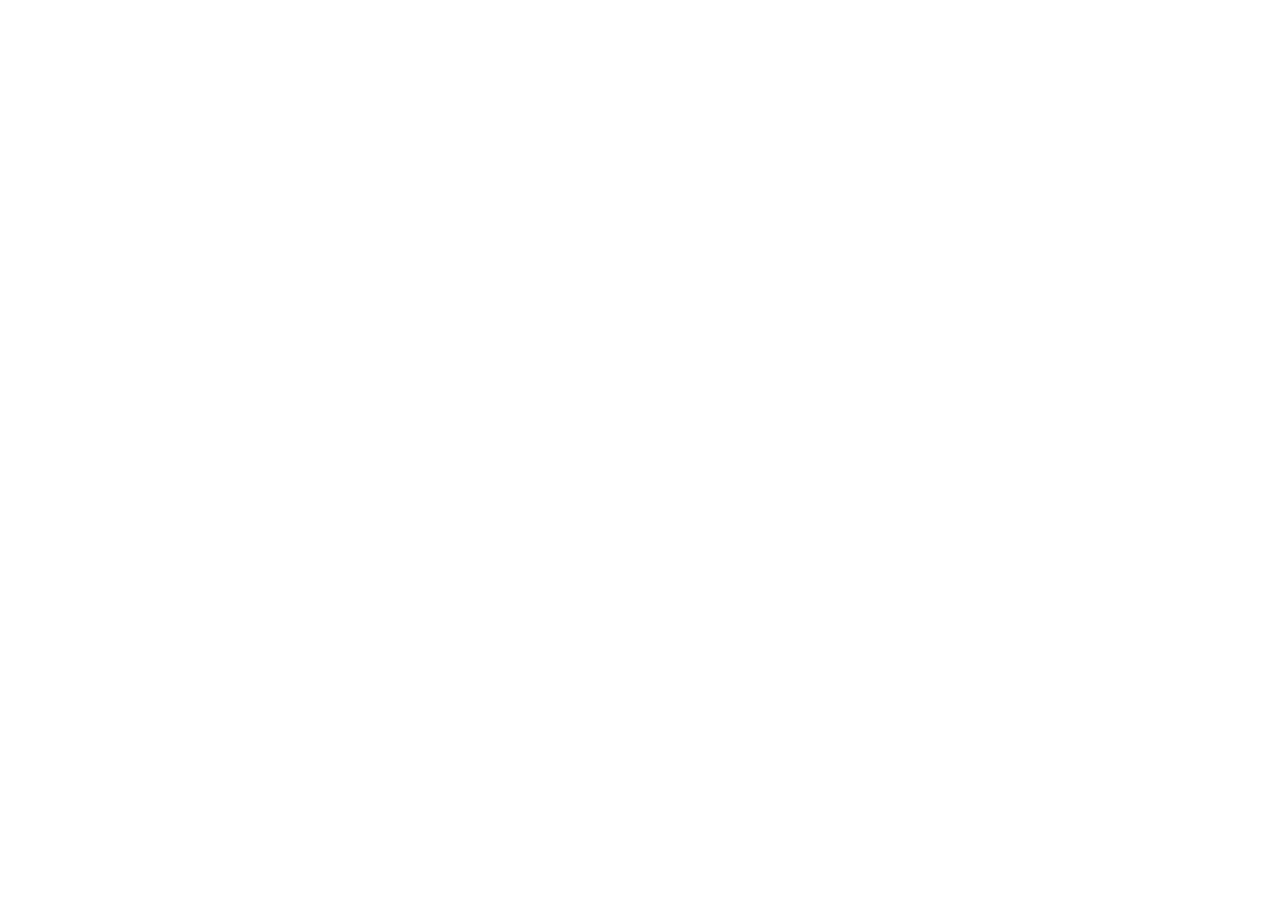
==== index.html @ 9d31fc6b "Create index.html" ====
<!DOCTYPE html>
<html lang="en">
<head>
    <meta charset="UTF-8">
    <meta name="viewport" content="width=device-width, initial-scale=1.0">
    <title>Melin Castro</title>
</head>
<body>
    
</body>
</html>
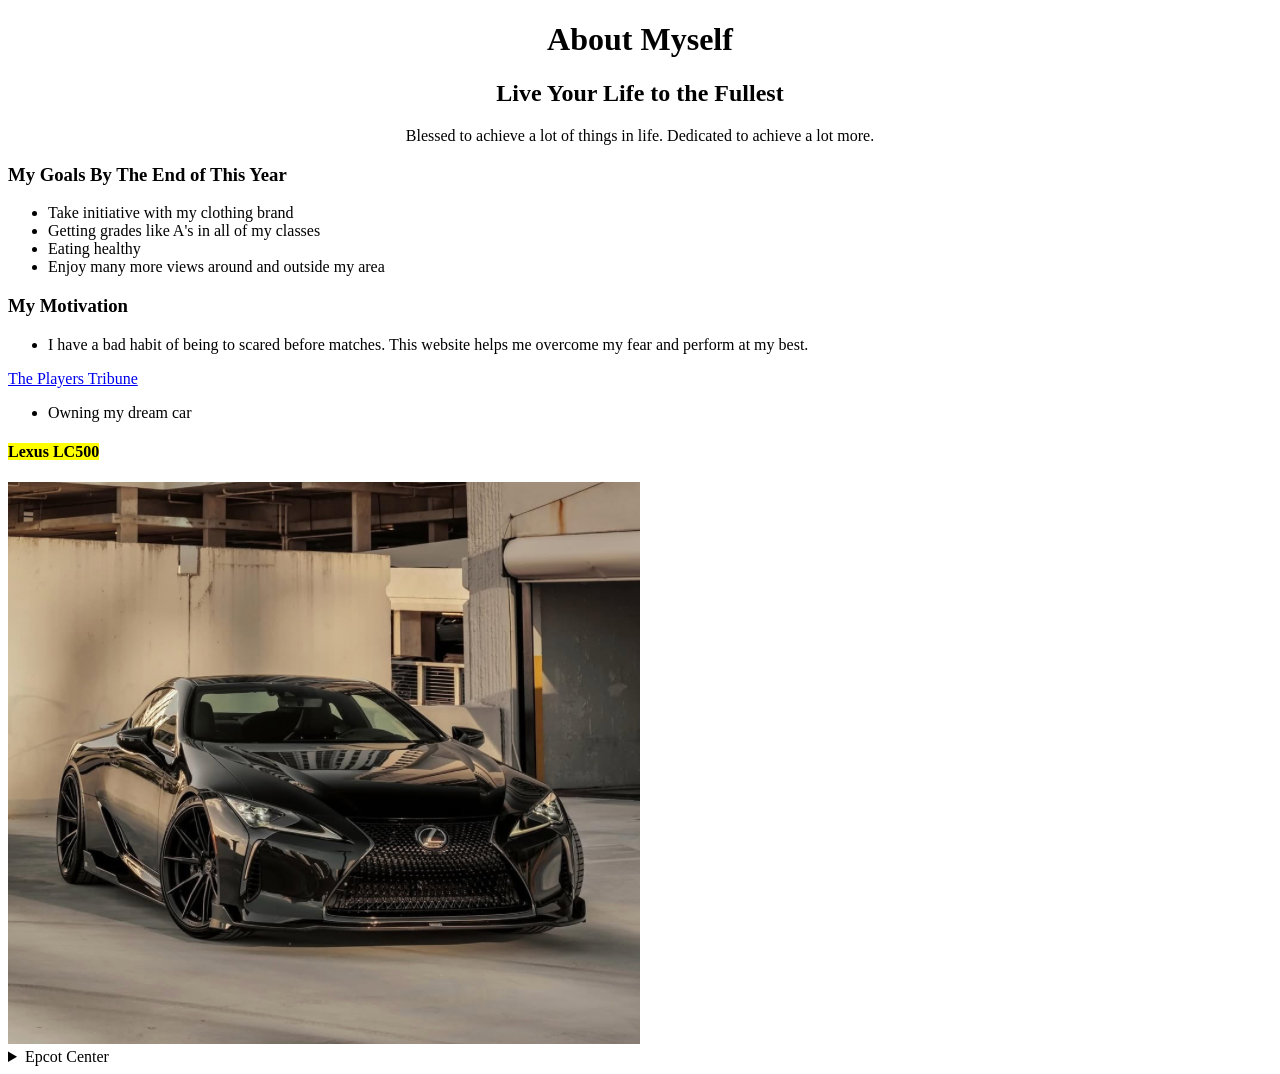
==== commit 455c8b47: "website" ====
--- a/index.html
+++ b/index.html
@@ -3,9 +3,41 @@
 <head>
     <meta charset="UTF-8">
     <meta name="viewport" content="width=device-width, initial-scale=1.0">
-    <title>Melin Castro</title>
+    <title>Melvin Castro</title>
+</head>
+<html>
+<body>
+<style>
+h1 {text-align: center;}
+h2 {text-align: center;}
+p {text-align: center;}
+</style>
 </head>
 <body>
-    
+
+<h1>About Myself</h1>
+<h2>Live Your Life to the Fullest</h2>
+<p>Blessed to achieve a lot of things in life. Dedicated to achieve a lot more.</p>
+<h3>My Goals By The End of This Year</h3>
+<ul>
+    <li>Take initiative with my clothing brand</li>
+    <li>Getting grades like A's in all of my classes</li>
+    <li>Eating healthy</li>
+    <li>Enjoy many more views around and outside my area</li>
+</ul>
+<h3>My Motivation</h3>
+<ul>
+    <li>I have a bad habit of being to scared before matches. This website helps me overcome my fear and perform at my best.</li>
+</ul>
+<a href="https://www.theplayerstribune.com">The Players Tribune</a>
+<ul>
+    <li>Owning my dream car</li>
+</ul>
+<h4><mark>Lexus LC500</mark></h4>
+<img src="Lexus LC500.png" alt="Description of image">
+<details>
+  <summary>Epcot Center</summary>
+  <p>These are my dreams to accomplish throughtout my Life. Get your money up, not your funny up!</p>
+</details>
 </body>
 </html>
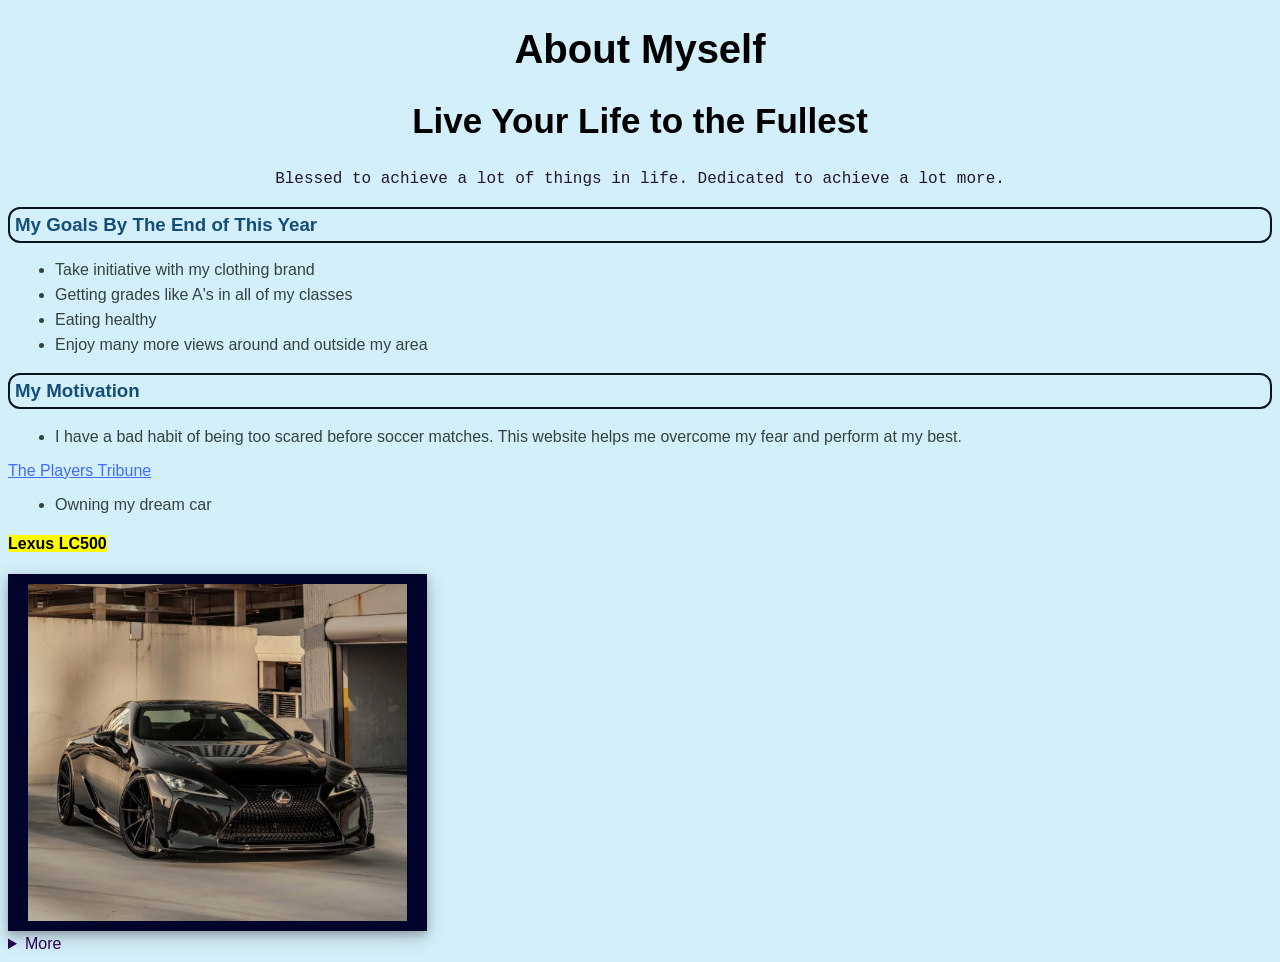
==== commit 44d9e3f8: "Style" ====
--- a/index.html
+++ b/index.html
@@ -1,6 +1,7 @@
 <!DOCTYPE html>
 <html lang="en">
 <head>
+    <link rel="stylesheet" href="style.css">
     <meta charset="UTF-8">
     <meta name="viewport" content="width=device-width, initial-scale=1.0">
     <title>Melvin Castro</title>
@@ -14,7 +15,6 @@
 </style>
 </head>
 <body>
-
 <h1>About Myself</h1>
 <h2>Live Your Life to the Fullest</h2>
 <p>Blessed to achieve a lot of things in life. Dedicated to achieve a lot more.</p>
@@ -27,7 +27,7 @@
 </ul>
 <h3>My Motivation</h3>
 <ul>
-    <li>I have a bad habit of being to scared before matches. This website helps me overcome my fear and perform at my best.</li>
+    <li>I have a bad habit of being too scared before soccer matches. This website helps me overcome my fear and perform at my best.</li>
 </ul>
 <a href="https://www.theplayerstribune.com">The Players Tribune</a>
 <ul>
@@ -36,7 +36,7 @@
 <h4><mark>Lexus LC500</mark></h4>
 <img src="Lexus LC500.png" alt="Description of image">
 <details>
-  <summary>Epcot Center</summary>
+  <summary>More</summary>
   <p>These are my dreams to accomplish throughtout my Life. Get your money up, not your funny up!</p>
 </details>
 </body>
--- a/style.css
+++ b/style.css
@@ -0,0 +1,47 @@
+body {
+  background-color: rgb(211, 239, 249);
+  font-family: Lato, sans-serif;
+}
+
+h1 {
+    font-size: 40px;
+}
+
+h2 {
+    font-size: 35px;
+}
+
+h3 {
+    Color: rgb(20, 78, 120);
+    border-style: Solid;
+    border: 2px solid rgb(10, 22, 27);
+  border-radius: 12px;
+  padding: 5px;
+}
+
+p {
+    font-family: IBM Plex Mono, monospace;
+    color: rgb(36, 23, 43)
+}
+
+a {
+    color:rgb(64, 109, 255)
+}
+
+img {
+    width: 30%;
+  background-color: rgb(0, 3, 42);
+  box-shadow: 0 4px 8px 0 rgba(0, 0, 0, 0.2), 0 6px 20px 0 rgba(0, 0, 0, 0.19);
+  width: 50%
+  text-align: center;
+  padding: 10px 20px;
+}
+
+li {
+    color: rgb(51, 67, 62);
+  margin: 7px;
+}
+
+details {
+    color: rgb(44, 2, 80);
+}
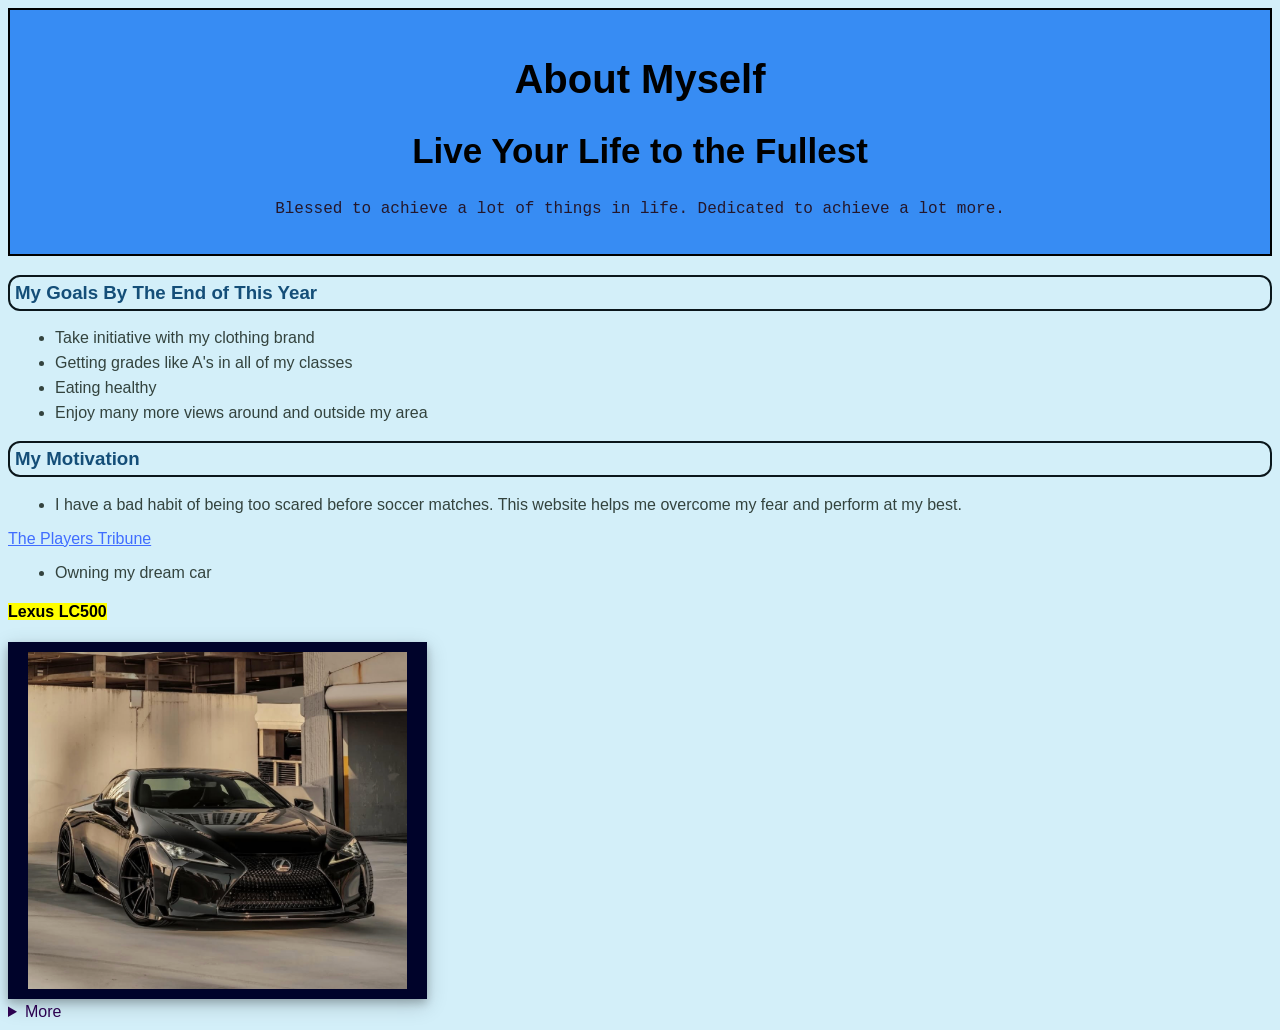
==== commit 25c385c9: "ID" ====
--- a/index.html
+++ b/index.html
@@ -15,9 +15,11 @@
 </style>
 </head>
 <body>
+<div id="Introduction">
 <h1>About Myself</h1>
 <h2>Live Your Life to the Fullest</h2>
 <p>Blessed to achieve a lot of things in life. Dedicated to achieve a lot more.</p>
+</div>
 <h3>My Goals By The End of This Year</h3>
 <ul>
     <li>Take initiative with my clothing brand</li>
--- a/style.css
+++ b/style.css
@@ -44,4 +44,10 @@
 
 details {
     color: rgb(44, 2, 80);
+}
+
+#Introduction {
+    background-color:rgb(55, 140, 243);
+    border: 2px solid black;
+    padding: 20px;
 }
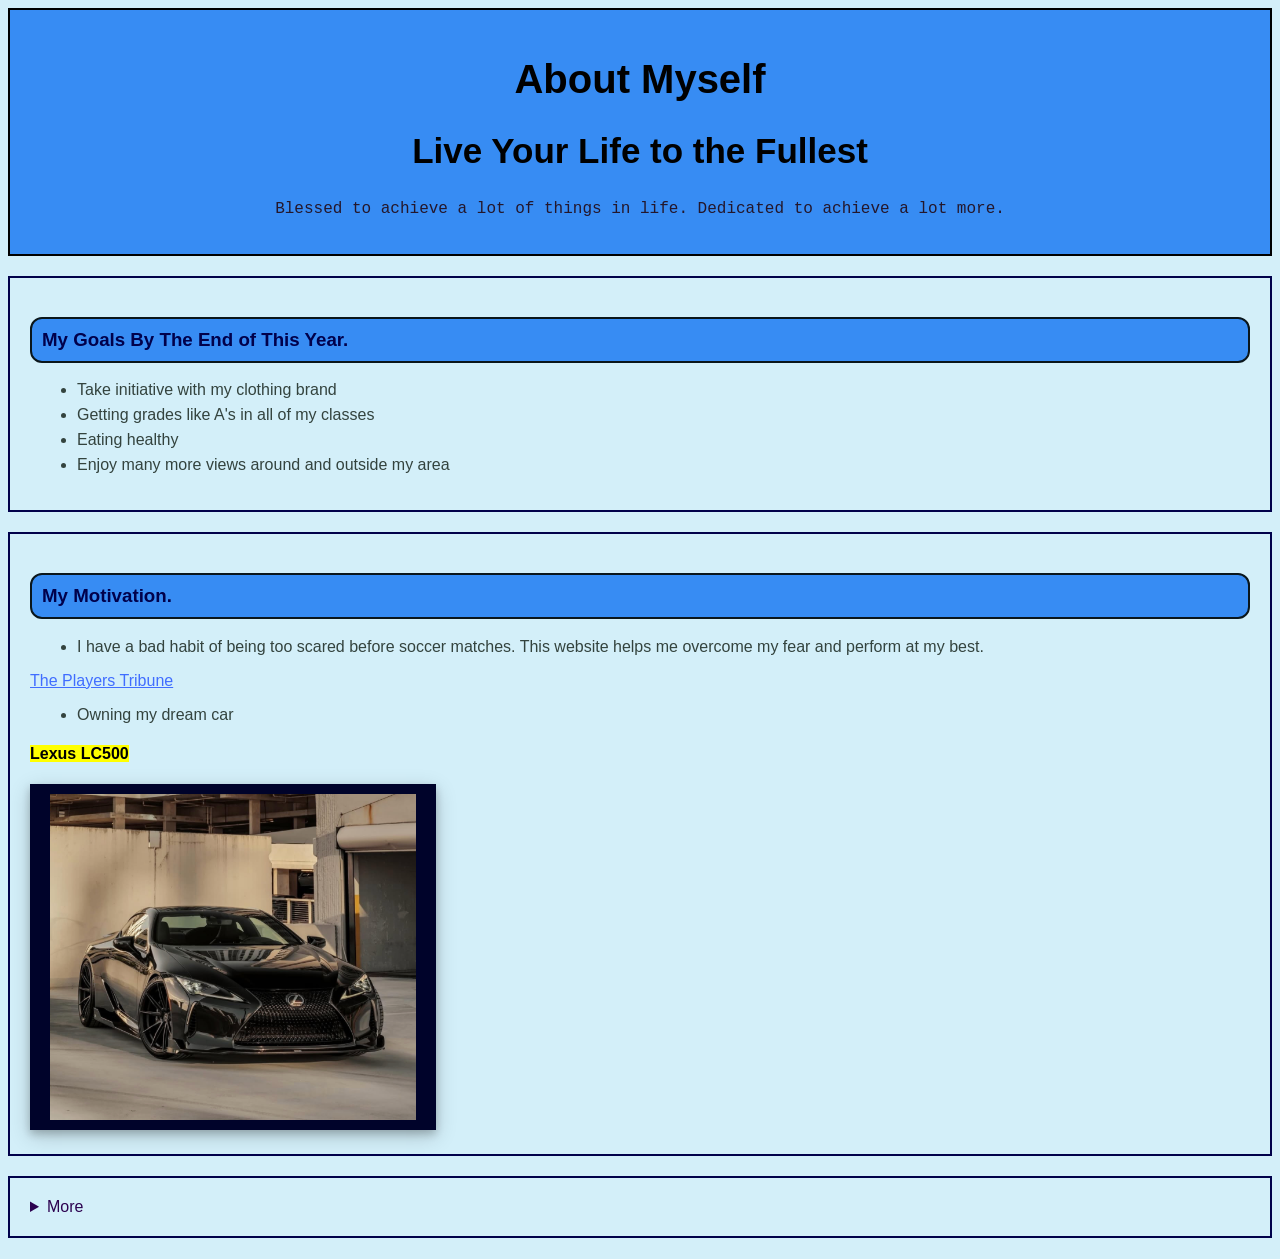
==== commit 3dd04a7f: "change" ====
--- a/index.html
+++ b/index.html
@@ -20,14 +20,17 @@
 <h2>Live Your Life to the Fullest</h2>
 <p>Blessed to achieve a lot of things in life. Dedicated to achieve a lot more.</p>
 </div>
-<h3>My Goals By The End of This Year</h3>
+<div>
+<h3 class="highlight">My Goals By The End of This Year.</h3>
 <ul>
     <li>Take initiative with my clothing brand</li>
     <li>Getting grades like A's in all of my classes</li>
     <li>Eating healthy</li>
     <li>Enjoy many more views around and outside my area</li>
 </ul>
-<h3>My Motivation</h3>
+</div>
+<div>
+<h3 class="highlight">My Motivation.</h3>
 <ul>
     <li>I have a bad habit of being too scared before soccer matches. This website helps me overcome my fear and perform at my best.</li>
 </ul>
@@ -37,9 +40,12 @@
 </ul>
 <h4><mark>Lexus LC500</mark></h4>
 <img src="Lexus LC500.png" alt="Description of image">
+</div>
+<div>
 <details>
   <summary>More</summary>
   <p>These are my dreams to accomplish throughtout my Life. Get your money up, not your funny up!</p>
 </details>
+</div>
 </body>
 </html>
--- a/style.css
+++ b/style.css
@@ -50,4 +50,16 @@
     background-color:rgb(55, 140, 243);
     border: 2px solid black;
     padding: 20px;
+}
+
+div {
+  border: 2px solid rgb(1, 1, 75);
+  margin-bottom: 20px;
+  padding: 20px;
+}
+
+.highlight {
+  background-color: rgb(55, 140, 243);
+  color: rgb(1, 1, 75);
+  padding: 10px;
 }
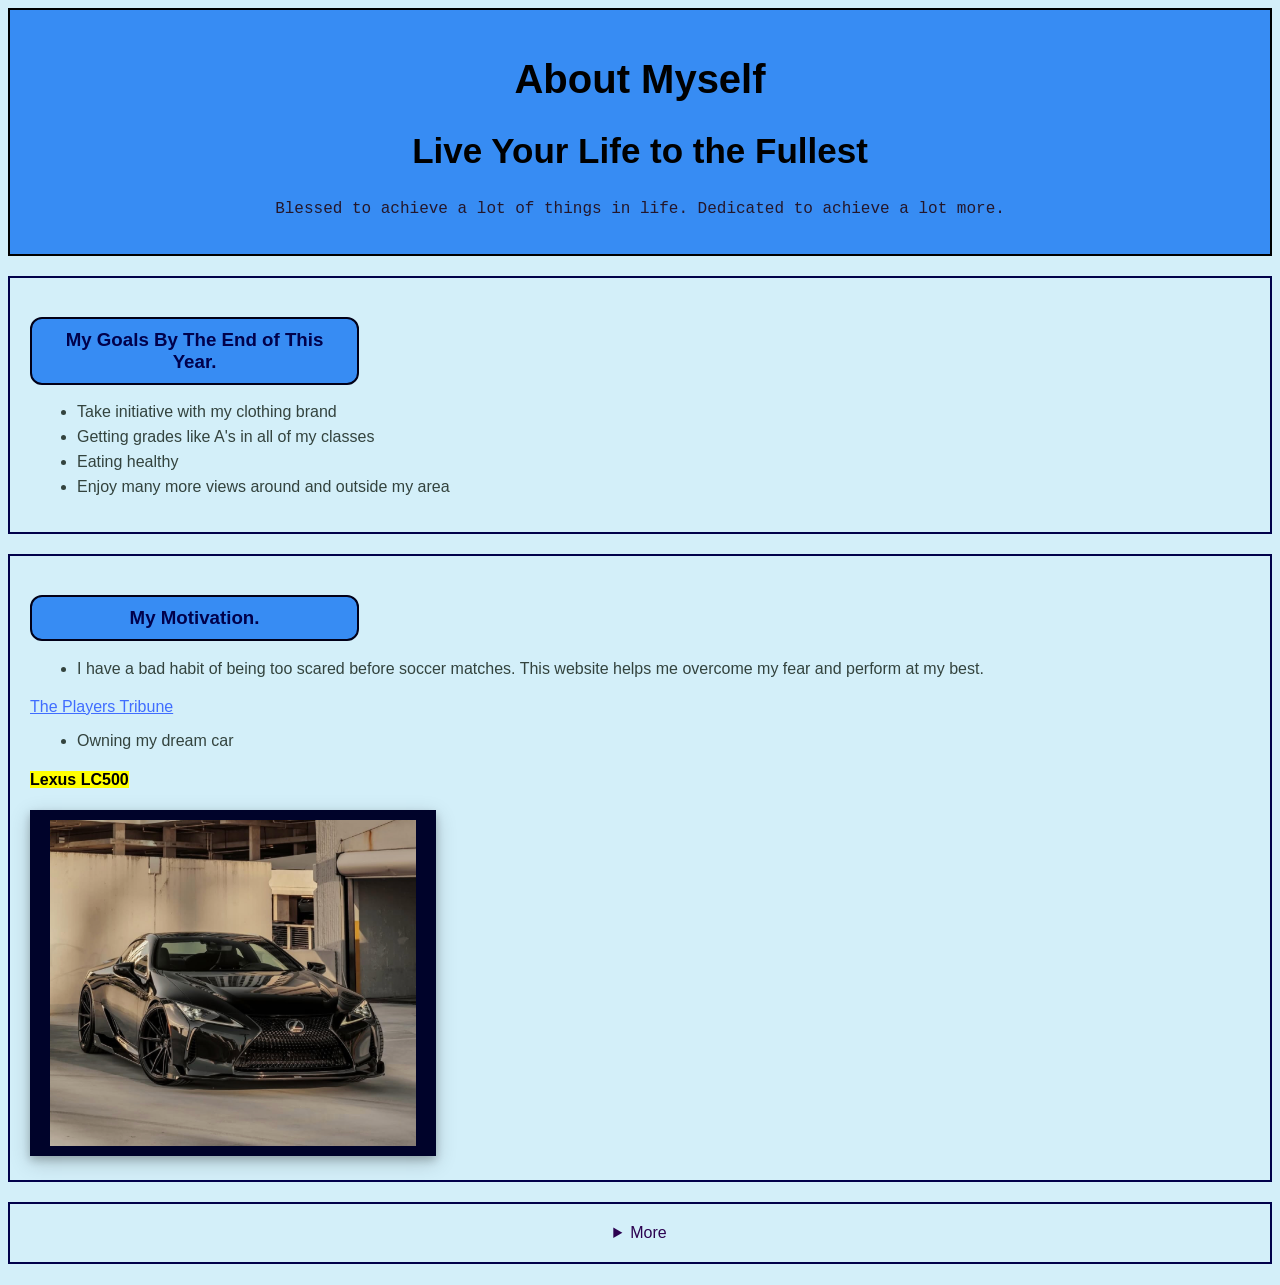
==== commit ac1c4126: "change" ====
--- a/index.html
+++ b/index.html
@@ -44,6 +44,7 @@
 <div>
 <details>
   <summary>More</summary>
+  <a href="holy-grail.html">View My Holy Grail Layout</a>
   <p>These are my dreams to accomplish throughtout my Life. Get your money up, not your funny up!</p>
 </details>
 </div>
--- a/style.css
+++ b/style.css
@@ -12,11 +12,13 @@
 }
 
 h3 {
-    Color: rgb(20, 78, 120);
+    Color: rgb(1, 8, 14);
     border-style: Solid;
-    border: 2px solid rgb(10, 22, 27);
+    border: 2px solid rgb(1, 0, 24);
   border-radius: 12px;
   padding: 5px;
+  width: 25%;
+  text-align: center;
 }
 
 p {
@@ -43,7 +45,13 @@
 }
 
 details {
-    color: rgb(44, 2, 80);
+  text-align: center;
+  color: rgb(44, 2, 80);
+}
+
+a {
+  display: block;
+  margin-top: 20px;
 }
 
 #Introduction {
